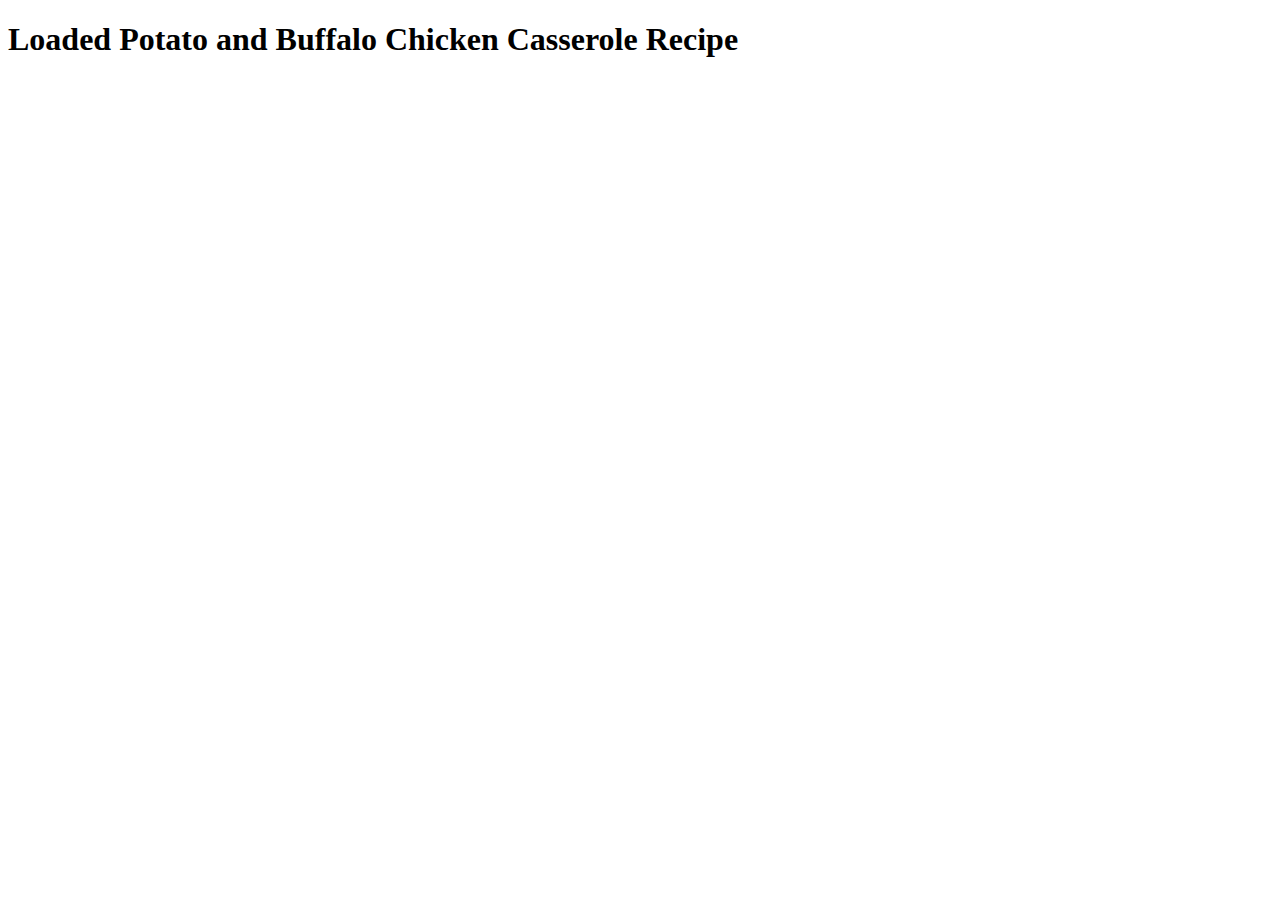
==== recipes/loaded-potato-buffalo-chicken-casserole.html @ 6741f5e5 "Build recipe boilerplates" ====
<!DOCTYPE html>
<html lang="en">
    <head>
        <meta charset="UTF-8">
        <title>Loaded Potato and Buffalo Chicken Casserole</title>
    </head>
    <body>
        <h1>Loaded Potato and Buffalo Chicken Casserole Recipe</h1>

    </body>
</html>
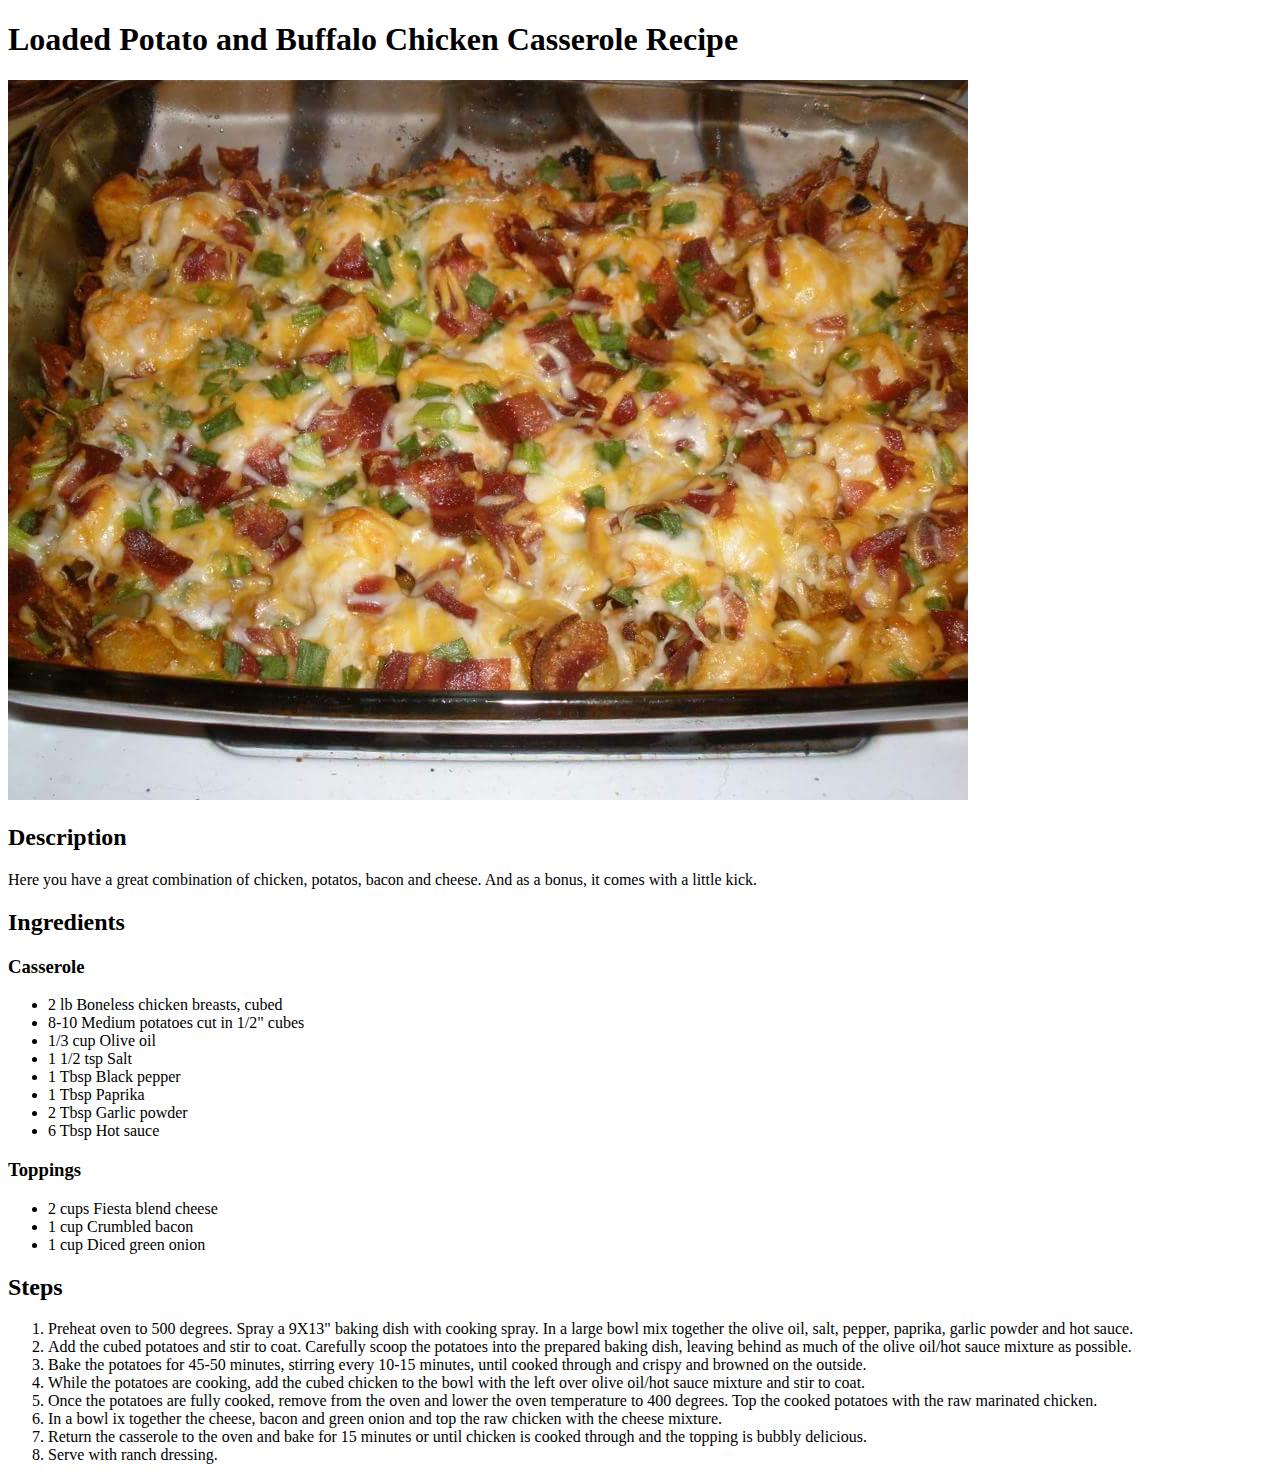
==== commit 79b144d5: "Finish 3 complete recipes & finish initial assignment" ====
--- a/recipes/loaded-potato-buffalo-chicken-casserole.html
+++ b/recipes/loaded-potato-buffalo-chicken-casserole.html
@@ -6,6 +6,42 @@
     </head>
     <body>
         <h1>Loaded Potato and Buffalo Chicken Casserole Recipe</h1>
+        <img src="../images/loaded-potato-chicken-casserole.jpg" alt="A delicious view of a casserole">
 
+        <h2>Description</h2>
+        <p>
+            Here you have a great combination of chicken, potatos, bacon and cheese.  And as a bonus, it comes with a little kick.
+        </p>
+
+        <h2>Ingredients</h2>
+        <h3>Casserole</h3>
+        <ul>
+            <li>2 lb Boneless chicken breasts, cubed</li>
+            <li>8-10 Medium potatoes cut in 1/2" cubes</li>
+            <li>1/3 cup Olive oil</li>
+            <li>1 1/2 tsp Salt</li>
+            <li>1 Tbsp Black pepper</li>
+            <li>1 Tbsp Paprika</li>
+            <li>2 Tbsp Garlic powder</li>
+            <li>6 Tbsp Hot sauce</li>
+        </ul>
+        <h3>Toppings</h3>
+        <ul>
+            <li>2 cups Fiesta blend cheese</li>
+            <li>1 cup Crumbled bacon</li>
+            <li>1 cup Diced green onion</li>
+        </ul>
+
+        <h2>Steps</h2>
+        <ol>
+            <li>Preheat oven to 500 degrees. Spray a 9X13" baking dish with cooking spray. In a large bowl mix together the olive oil, salt, pepper, paprika, garlic powder and hot sauce. </li>
+            <li>Add the cubed potatoes and stir to coat. Carefully scoop the potatoes into the prepared baking dish, leaving behind as much of the olive oil/hot sauce mixture as possible. </li>
+            <li>Bake the potatoes for 45-50 minutes, stirring every 10-15 minutes, until cooked through and crispy and browned on the outside. </li>
+            <li>While the potatoes are cooking, add the cubed chicken to the bowl with the left over olive oil/hot sauce mixture and stir to coat. </li>
+            <li>Once the potatoes are fully cooked, remove from the oven and lower the oven temperature to 400 degrees. Top the cooked potatoes with the raw marinated chicken. </li>
+            <li>In a bowl ix together the cheese, bacon and green onion and top the raw chicken with the cheese mixture. </li>
+            <li>Return the casserole to the oven and bake for 15 minutes or until chicken is cooked through and the topping is bubbly delicious.</li>
+            <li>Serve with ranch dressing. </li>
+        </ol>
     </body>
 </html>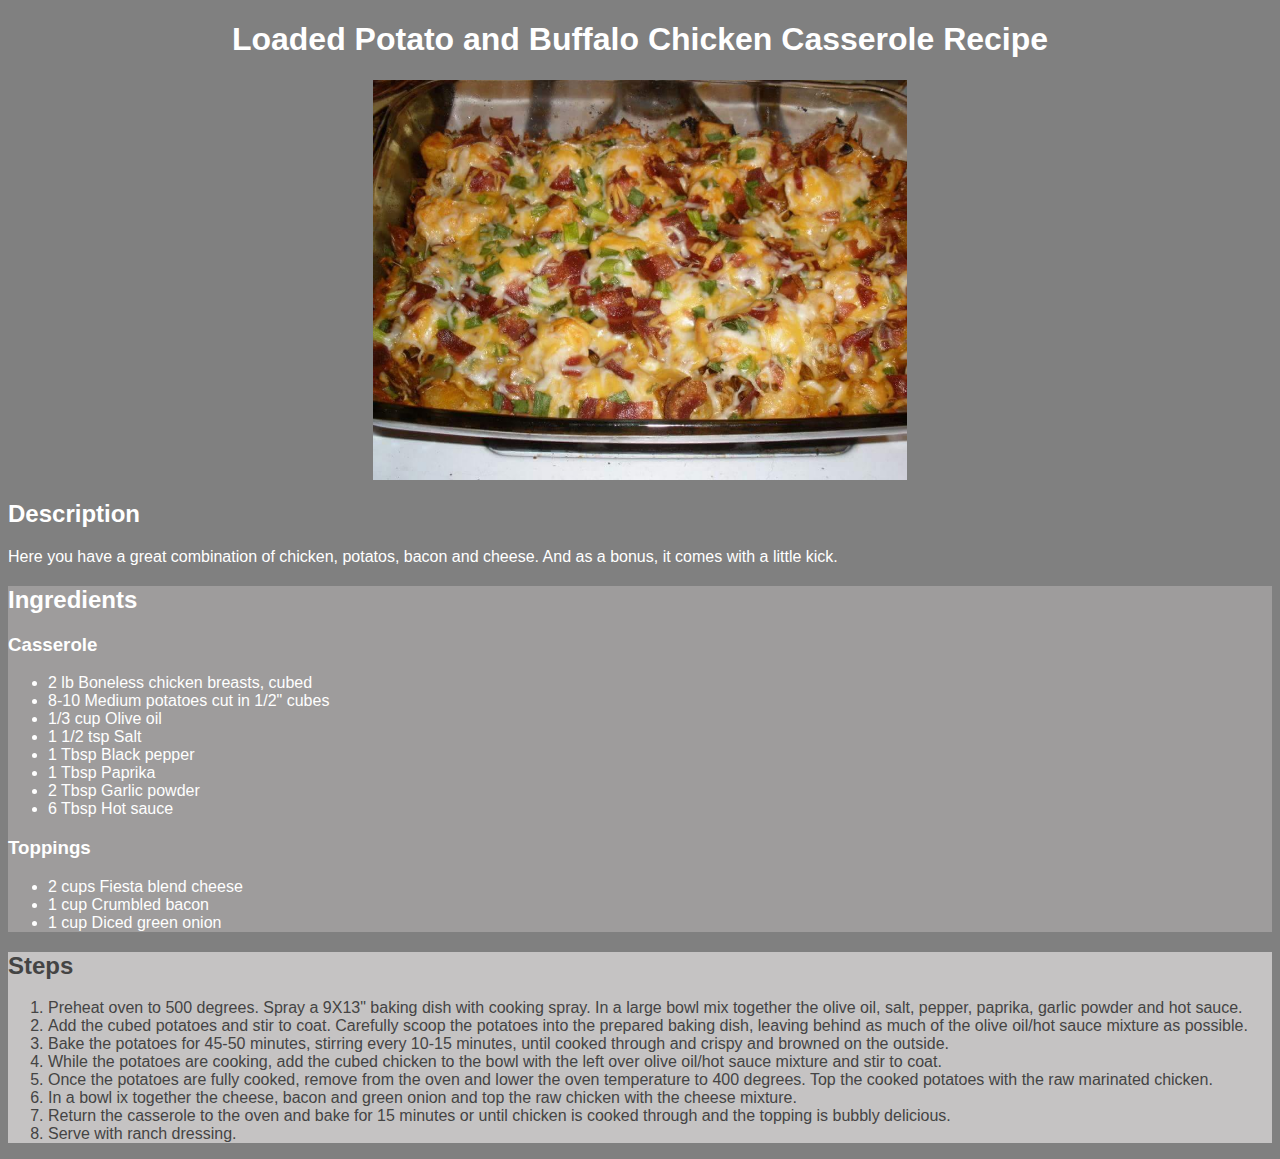
==== commit 5bacadd3: "I don't get git" ====
--- a/recipes/loaded-potato-buffalo-chicken-casserole.html
+++ b/recipes/loaded-potato-buffalo-chicken-casserole.html
@@ -3,6 +3,7 @@
     <head>
         <meta charset="UTF-8">
         <title>Loaded Potato and Buffalo Chicken Casserole</title>
+        <link rel="stylesheet" href="../style.css">
     </head>
     <body>
         <h1>Loaded Potato and Buffalo Chicken Casserole Recipe</h1>
@@ -13,6 +14,7 @@
             Here you have a great combination of chicken, potatos, bacon and cheese.  And as a bonus, it comes with a little kick.
         </p>
 
+    <div class="ingredients">
         <h2>Ingredients</h2>
         <h3>Casserole</h3>
         <ul>
@@ -31,7 +33,9 @@
             <li>1 cup Crumbled bacon</li>
             <li>1 cup Diced green onion</li>
         </ul>
+    </div>
 
+    <div class="steps">
         <h2>Steps</h2>
         <ol>
             <li>Preheat oven to 500 degrees. Spray a 9X13" baking dish with cooking spray. In a large bowl mix together the olive oil, salt, pepper, paprika, garlic powder and hot sauce. </li>
@@ -43,5 +47,7 @@
             <li>Return the casserole to the oven and bake for 15 minutes or until chicken is cooked through and the topping is bubbly delicious.</li>
             <li>Serve with ranch dressing. </li>
         </ol>
+
+    </div>
     </body>
 </html>--- a/style.css
+++ b/style.css
@@ -0,0 +1,27 @@
+/*style.css*/
+
+body {
+    background-color: grey;
+    font-family: 'Lucida Sans', 'Lucida Sans Regular', 'Lucida Grande', 'Lucida Sans Unicode', Geneva, Verdana, sans-serif;
+    color: white;
+}
+
+.ingredients {
+    background-color: rgb(158, 156, 156);
+}
+
+.steps {
+    background-color: rgb(197, 195, 195);
+    color: rgb(68, 68, 68);
+}
+
+img {
+    display: block;
+   margin-left: auto; 
+   margin-right: auto;
+   height: 400px;
+   width: auto;
+}
+h1 {
+    text-align: center;
+}